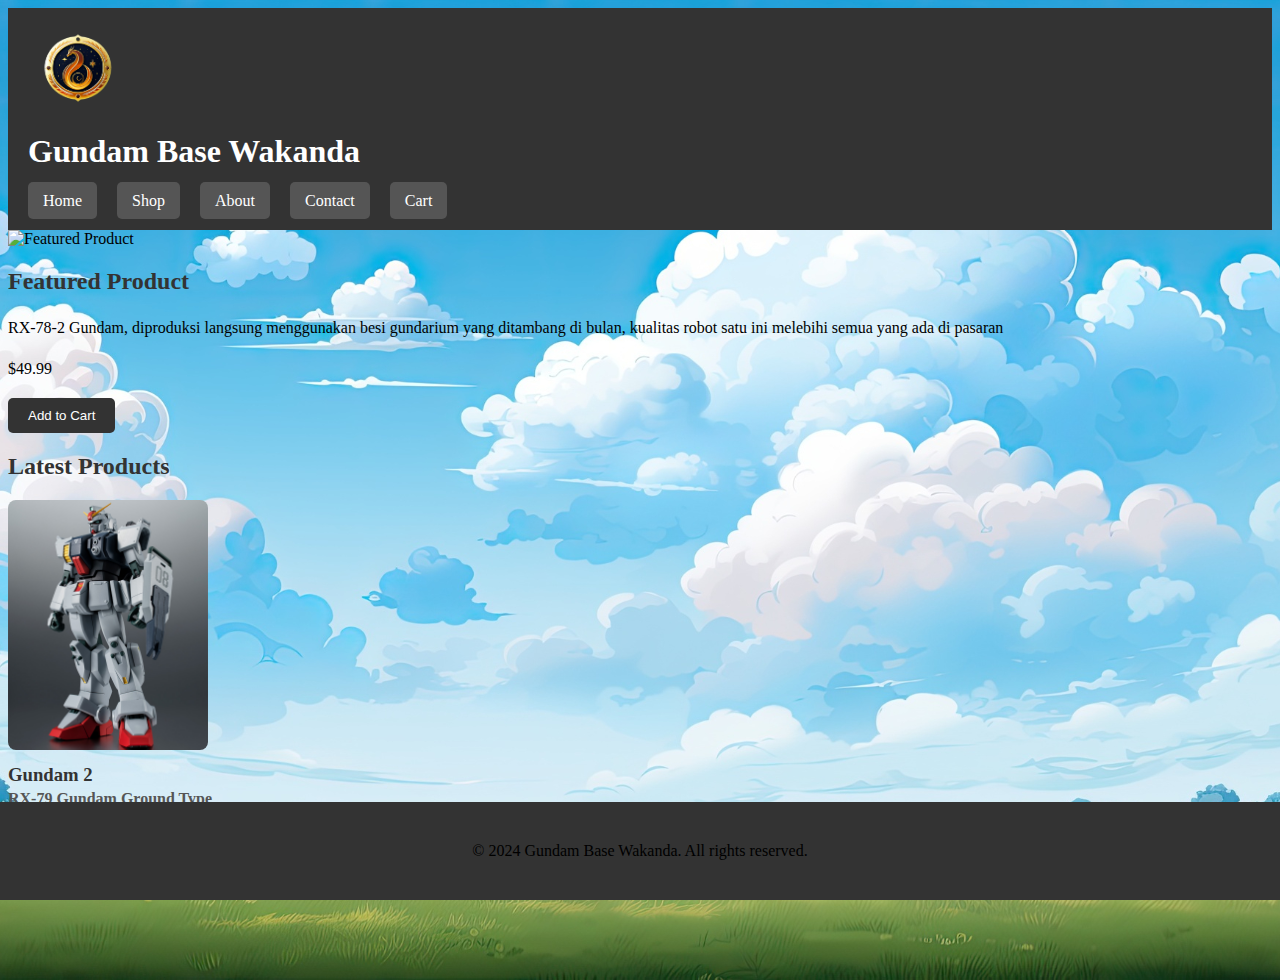
==== index.html @ 9b0f50fc "Add files via upload" ====
<!DOCTYPE html>
<html lang="en">
<head>
  <meta charset="UTF-8">
  <meta name="viewport" content="width=device-width, initial-scale=1.0">
  <title>Gundam Base Wakanda</title>
  <link rel="stylesheet" href="styles.css">
</head>
<body>
  <header>
    <img src="img/logo.png" alt="Gundam Base Wakanda Logo" style="max-width: 100px; max-height: 100px; height: auto;"">
    <h1>Gundam Base Wakanda</h1>
    <nav>
      <ul>
        <li><a href="index.html">Home</a></li>
        <li><a href="shop.html">Shop</a></li>
        <li><a href="about.html">About</a></li>
        <li><a href="contact.html">Contact</a></li>
        <li><a href="cart.html">Cart</a></li>
      </ul>
    </nav>
  </header>

  <main>
    <section id="featured-product">
      <div class="featured-image">
        <img src="img/gundam1.jpg" alt="Featured Product" style="max-width: 100%; max-height: 200px; height: auto;">
      </div>
      <div class="featured-details">
        <h2>Featured Product</h2>
        <p>RX-78-2 Gundam, diproduksi langsung menggunakan besi gundarium yang ditambang di bulan, kualitas robot satu ini melebihi semua yang ada di pasaran</p>
        <p class="price">$49.99</p>
        <button class="add-to-cart" data-name="Featured Product" data-price="49.99">Add to Cart</button>
      </div>
    </section>

    <section id="latest-products">
        <h2>Latest Products</h2>
        <div class="product">
          <img src="img/gundam2.jpg" alt="Gundam 2" style="max-width: 100%; max-height: 250px; height: auto;">
          <h3>Gundam 2</h3>
          <p>RX-79 Gundam Ground Type</p>
          <p class="price">$39.99</p>
          <button class="add-to-cart" data-name="Gundam 2" data-price="39.99">Add to Cart</button>
        </div>
             </section>
      
  </main>

  <footer>
    <p>&copy; 2024 Gundam Base Wakanda. All rights reserved.</p>
  </footer>

  <script src="cart.js"></script>
<script>
  
  function addToCart(name, price) {
    const item = { name, price };
    let cart = JSON.parse(localStorage.getItem('cart')) || [];
    cart.push(item);
    localStorage.setItem('cart', JSON.stringify(cart));
    alert('Item added to cart: ' + name);
  }

  
  document.querySelectorAll('.add-to-cart').forEach(button => {
    button.addEventListener('click', () => {
      const name = button.getAttribute('data-name');
      const price = parseFloat(button.getAttribute('data-price'));
      addToCart(name, price);
    });
  });
</script>

</body>
</html>
---- styles.css ----
body {
    background-image: url('img/bg.jpg');
    background-size: cover;
    background-position: center;
  }
  
  
  header {
    background-color: #333;
    color: #fff;
    padding: 20px;
  }
  
  .logo {
    display: flex;
    align-items: center;
  }
  
  .logo img {
    width: 50px; 
    height: auto; 
    margin-right: 10px; 
  }
  
  .logo h1 {
    margin: 0;
  }
  
  /* CSS for the menu */
nav ul {
    list-style-type: none;
    padding: 0;
    margin: 0;
    display: flex;
  }
  
  nav ul li {
    margin-right: 20px;
  }
  
  nav ul li:last-child {
    margin-right: 0;
  }
  
  nav ul li a {
    color: #fff;
    text-decoration: none;
    padding: 10px 15px; 
    border-radius: 5px; 
    background-color: #555; 
    transition: background-color 0.3s; 
  }
  
  nav ul li a:hover {
    background-color: #777; 
  }
  
  
  
  
  
  main {
    padding-bottom: 100px; 
  }
  
  
  h2 {
    font-size: 24px;
    margin-bottom: 20px;
    color: #333;
  }
  
  p {
    font-size: 16px;
    line-height: 1.6;
    color: #000000;
  }

  section.product {
    display: inline-block;
    margin: 20px;
    text-align: center;
    background-color: #fff;
    border-radius: 8px;
    box-shadow: 0 2px 4px rgba(0, 0, 0, 0.1);
    padding: 20px;
    transition: transform 0.3s ease;
  }
  
  section.product:hover {
    transform: translateY(-5px);
  }
  
  .product img {
    width: 200px;
    height: 200px;
    object-fit: cover;
    border-radius: 8px;
    margin-bottom: 10px;
  }
  
  .product h3 {
    margin: 0;
    color: #333;
  }
  
  .product p {
    margin: 0;
    font-weight: bold;
    color: #555;
  }
  
  button {
    background-color: #333;
    color: #fff;
    border: none;
    padding: 10px 20px;
    border-radius: 5px;
    cursor: pointer;
    transition: background-color 0.3s ease;
  }
  
  button:hover {
    background-color: #555;
  }
  
  form {
    background-color: #fff;
    padding: 20px;
    border-radius: 8px;
    box-shadow: 0 2px 4px rgba(0, 0, 0, 0.1);
  }
  
  form label {
    display: block;
    margin-bottom: 10px;
    color: #333;
  }
  
  form input,
  form textarea {
    width: 100%;
    padding: 10px;
    border: 1px solid #ddd;
    border-radius: 5px;
    margin-bottom: 15px;
  }
  
  form textarea {
    resize: none;
  }
  
  form button {
    background-color: #333;
    color: #fff;
    border: none;
    padding: 10px 20px;
    border-radius: 5px;
    cursor: pointer;
    transition: background-color 0.3s ease;
  }
  
  form button:hover {
    background-color: #555;
  }
  
  footer {
    position: fixed;
    bottom: 0;
    left: 0;
    width: 100%;
    background-color: #333;
    color: #fff;
    padding: 20px 0;
    text-align: center;
  }
  html {
    scroll-behavior: smooth;
  }
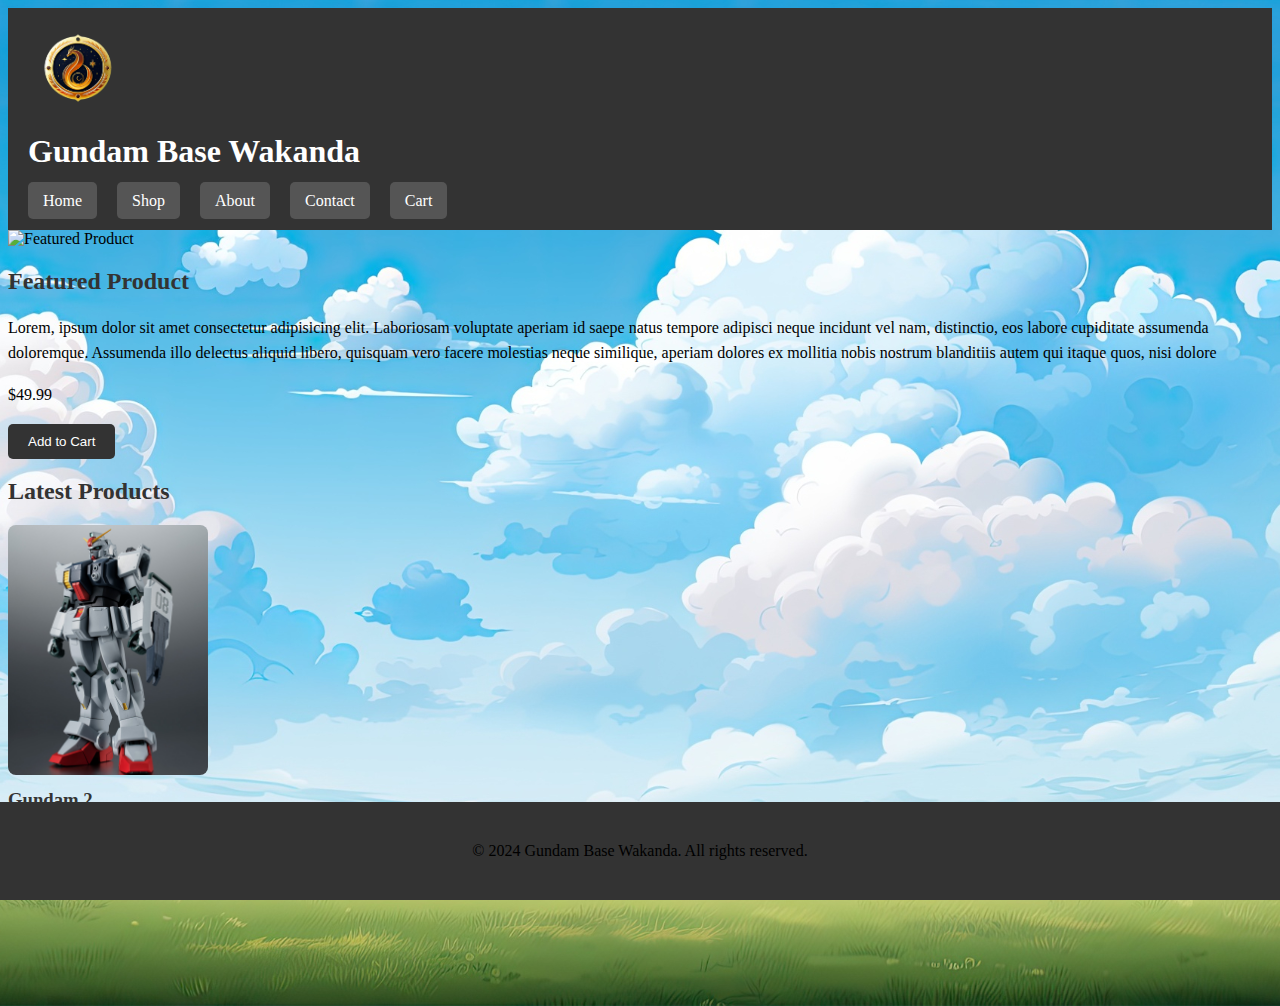
==== commit 62dbadd9: "Update index.html" ====
--- a/index.html
+++ b/index.html
@@ -28,7 +28,11 @@
       </div>
       <div class="featured-details">
         <h2>Featured Product</h2>
-        <p>RX-78-2 Gundam, diproduksi langsung menggunakan besi gundarium yang ditambang di bulan, kualitas robot satu ini melebihi semua yang ada di pasaran</p>
+        <p>Lorem, ipsum dolor sit amet consectetur adipisicing elit. Laboriosam voluptate aperiam id saepe
+                        natus tempore adipisci neque incidunt vel nam, distinctio, eos labore cupiditate assumenda
+                        doloremque. Assumenda illo delectus aliquid libero, quisquam vero facere molestias neque
+                        similique, aperiam dolores ex mollitia nobis nostrum blanditiis autem qui itaque quos, nisi
+                        dolore</p>
         <p class="price">$49.99</p>
         <button class="add-to-cart" data-name="Featured Product" data-price="49.99">Add to Cart</button>
       </div>
